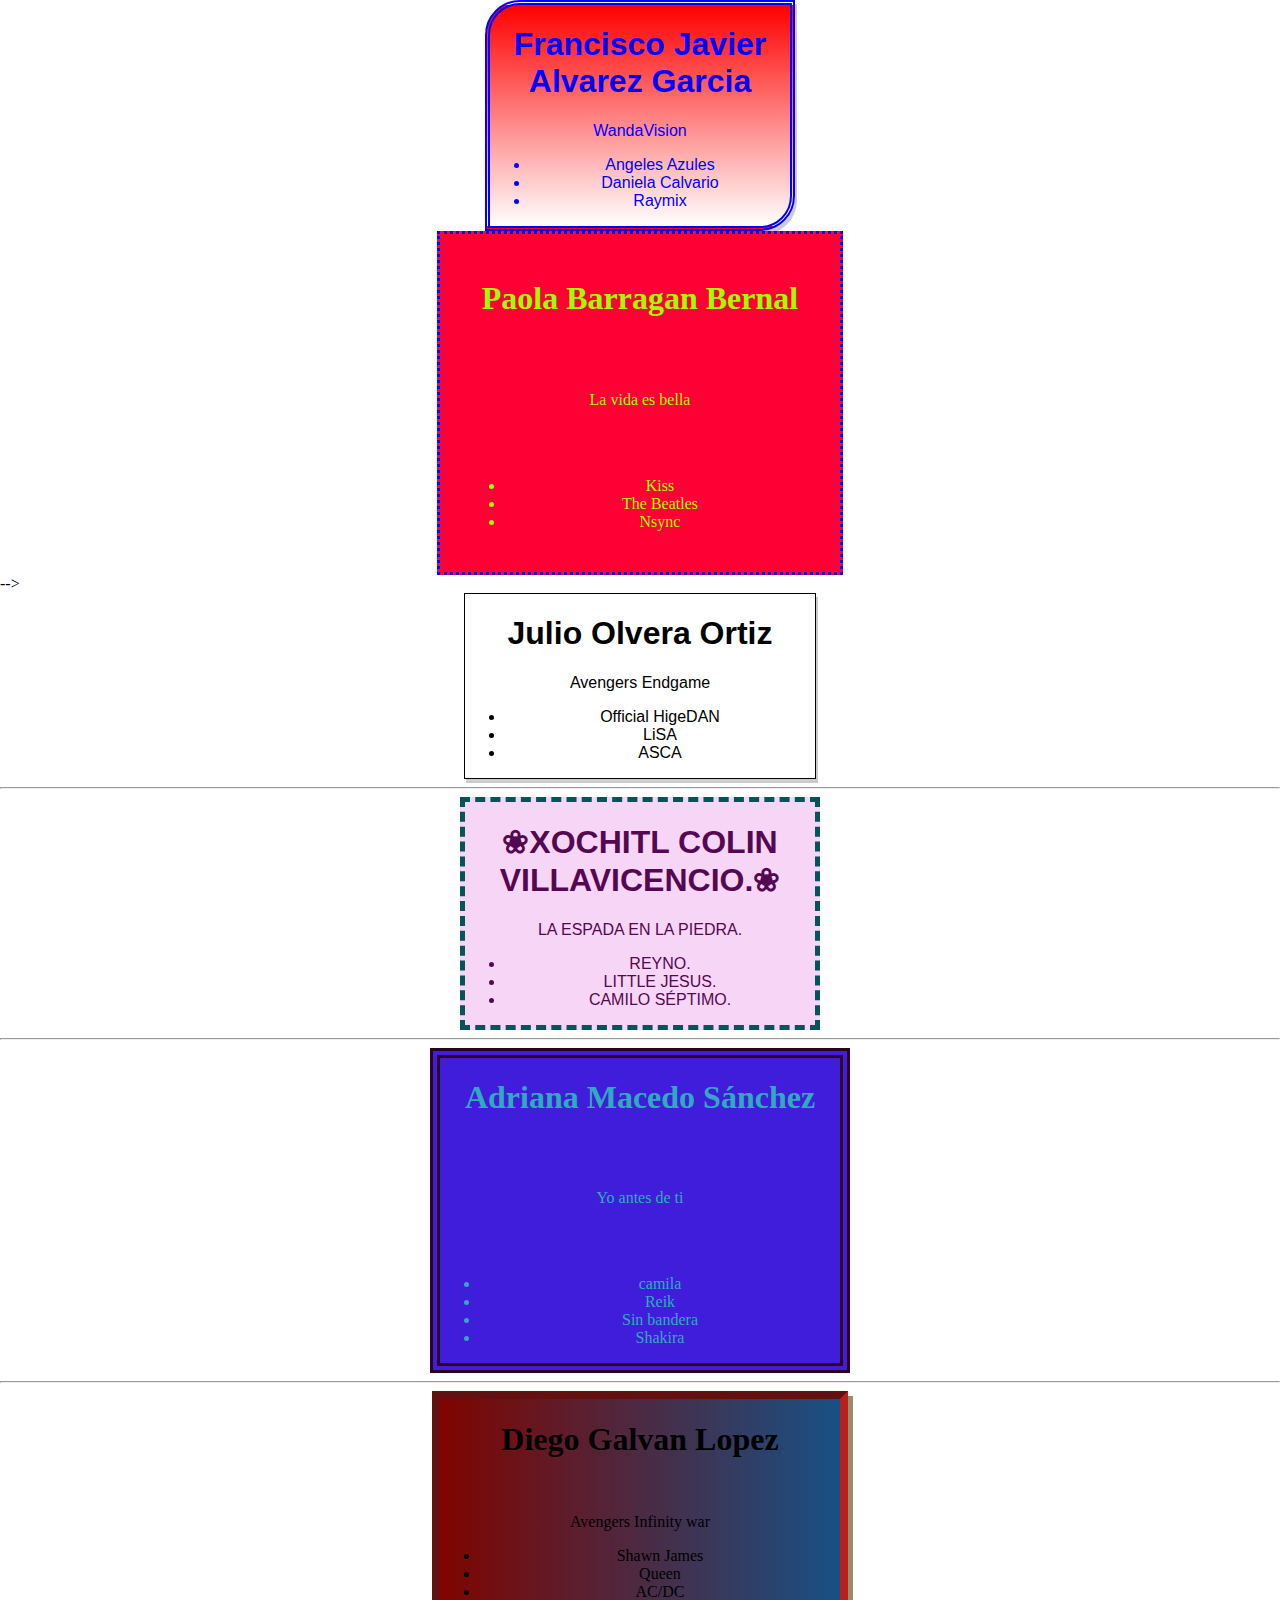
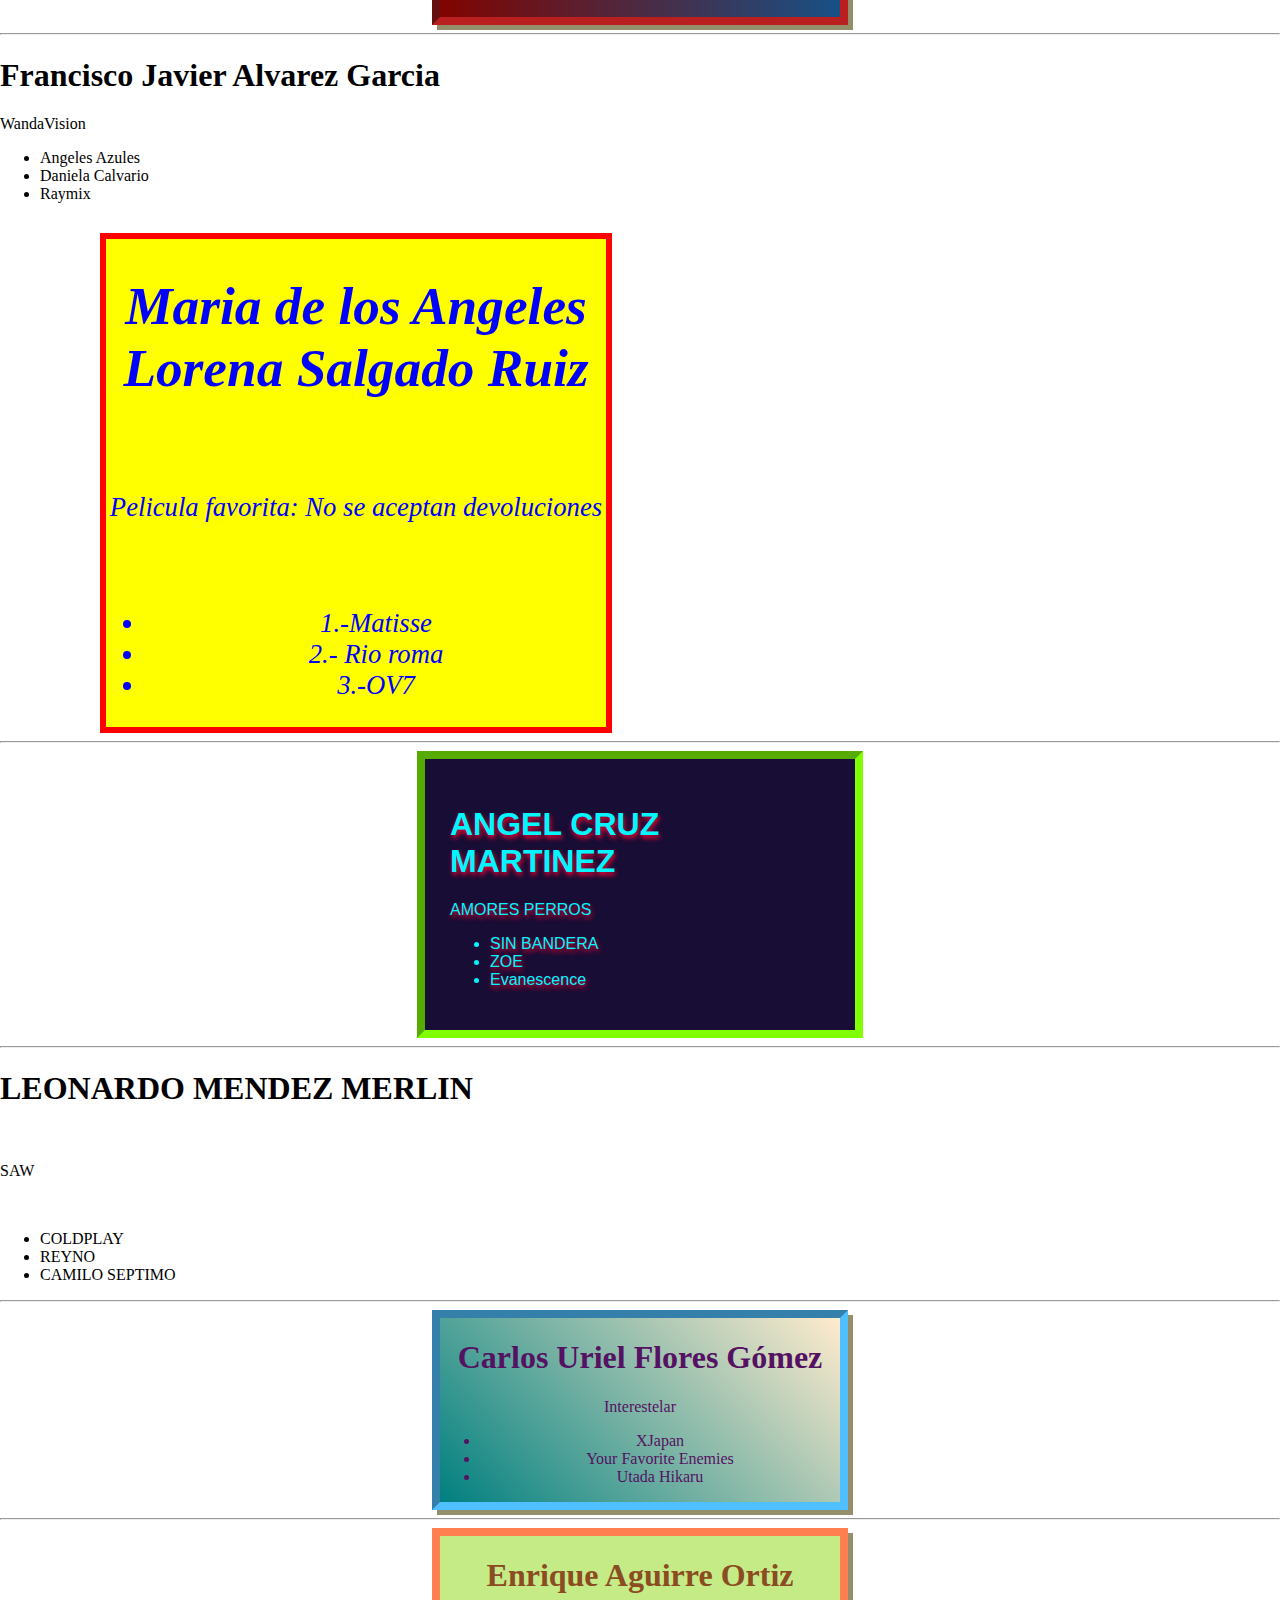
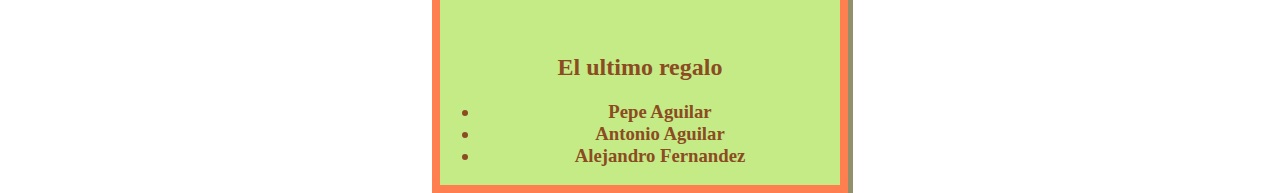
==== practica 2/index.html @ 99bdf24a ":lipstick: estilos-ficha-Adri" ====
<!DOCTYPE html>
<html lang="es">
<head>
    <meta charset="UTF-8">
    <meta http-equiv="X-UA-Compatible" content="IE=edge">
    <meta name="viewport" content="width=device-width, initial-scale=1.0">
    <link rel="stylesheet" href="estilos.css">
    <title>Practica 2 - Desarrollo SCRUM</title>
</head>
<body>
    <!-- 1. Crear una nueva rama (rama - _nombre_)
         2. En este archivo crear una estructura con:

        div
            h1 - Nombre completo
            p - película favorita
            ul > li - 3 grupos musicales favoritos
    -->
    <!-- 2. Comentar en git con el código :art:
            Usar el cilo de git / github para realizar un PR
            1. Commit a los cambios con código y descripción
            2. Regresar a la rama 'develop' y bajar cambios
            3. Cambiar a la rama con los cambios y mezclar con develop
            4. Empujar cambios
            5. PR en la página del repositorio

    -->

    <div class="Ficha-Javier">
        <h1>Francisco Javier Alvarez Garcia</h1>
        <p>WandaVision</p>
        <ul>
                <li>Angeles Azules</li>
                <li>Daniela Calvario</li>
                <li>Raymix</li>
        </ul>
    </div>

    <div class="ficha-paola">
        <h1>Paola Barragan Bernal</h1>
        <br><br>
        <p>La vida es bella</p>
        <br><br>
        <ul>
            <li>Kiss</li>
            <li>The Beatles</li>
           <li>Nsync</li>
        </ul>
    </div>
    --> 

    <div class="Ficha-julio">
        <h1>Julio Olvera Ortiz</h1>
        <p>Avengers Endgame</p>
        <ul>
            <li>Official HigeDAN</li>
            <li>LiSA</li>
            <li>ASCA</li>
        </ul>
    </div>
    <hr>

    <div class="Ficha-xoch"> 

        <h1>❀XOCHITL COLIN VILLAVICENCIO.❀</h1>
        <p>LA ESPADA EN LA PIEDRA.</p>
        <ul>
            <li>REYNO.</li>
            <li>LITTLE JESUS.</li>
            <li>CAMILO SÉPTIMO.</li>
        </ul>
    </div>
    <hr>
    <div class="Ficha-adri">
        <h1>Adriana Macedo Sánchez</h1>
        <br><br>
        <p>Yo antes de ti</p>
        <br><br>
        <ul>
            <li>camila</li>
            <li>Reik</li>
            <li>Sin bandera</li>
            <li>Shakira</li>
        </ul>
    </div>
    <hr>
    <div  class="Ficha-diego">
        <h1>Diego Galvan Lopez</h1><br>
        <p>Avengers Infinity war</p>
        <ul>
            <li>Shawn James</li>
            <li>Queen</li>
            <li>AC/DC</li>
        </ul>
    </div>
    <hr>
    <div>
        <h1>Francisco Javier Alvarez Garcia</h1>
        <p>WandaVision</p>
        <ul>
            <li>Angeles Azules</li>
            <li>Daniela Calvario</li>
            <li>Raymix</li>
        </ul>
    </div>


    <div class="Ficha-lorena">
        <h1>Maria de los Angeles Lorena Salgado Ruiz</h1>
        <br>
        <P>Pelicula favorita: No se aceptan devoluciones</P>
        <br>
        <ul>
            <li>1.-Matisse</li>
            <li>2.- Rio roma</li> 
            <li>3.-OV7</li>
            
        </ul>
    </div>
    <hr>

    <div class="Ficha-angel">
        <h1>ANGEL CRUZ MARTINEZ</h1>
        <P>AMORES PERROS</P>
        <ul>
            <li>SIN BANDERA</li>
            <li>ZOE</li>
            <li>Evanescence</li>
        </ul>
    </div>
    <hr>
    <div>
    
        <h1>LEONARDO MENDEZ MERLIN</h1>
        <BR>
        <P>SAW</P>
        <BR>
        <UL>
            <LI>COLDPLAY</LI>
            <LI>REYNO</LI>
            <LI>CAMILO SEPTIMO</LI>
        </UL>
    </div>
    <hr>

    <div class="Ficha-carlos">
        <h1>Carlos Uriel Flores Gómez</h1>
        <p>Interestelar</p>
        <ul>
            <li>XJapan</li>
            <li>Your Favorite Enemies</li>
            <li>Utada Hikaru</li>
        </ul>
    </div>
    <hr>

    <div class="Ficha-Enrique">
        <h1>Enrique Aguirre Ortiz</h1>
        <br>
        <p><h2>El ultimo regalo</h2></p>
        <ul>
           <h3> <li>Pepe Aguilar </li>
            <li>Antonio Aguilar</li>
            <li>Alejandro Fernandez</li>
            <h3>
        </ul>
    </div>
</body>
</html>
---- practica 2/estilos.css ----
/** Archivo de estilos 

    1. Bajar cambios
    2. Crear rama rama-estilos-ficha-nombre
    3.
    Crear una regla de estilos para su ficha con la siguiente convención:
        .Nombre-Ficha {
            ...
        }
        3.1 asignar su clase a su ficha
    4. Salvar sus cambios
    5. Hacer commit en Git con el código :lipstick: estilos-ficha-nombre
    6. Avisar que se hizo PR
    7. De haber conflictos, resolver los conflictos


    ** CICLO DE GIT **
    1. en rama develop bajar cambios (fetch origin)
    2. mezclar rama upstream/develop con develop
    3. Crear rama nueva
    4. Codificar mi funcion
        4.1 salvar
        4.2 probar (me auxilio de la extensión live server o abro directamente el archivo)
    5. Commit de mis cambios (usar el código especificado para la función)
    6. Volver a la rama develop y bajar cambios (pasos 1 y 2)
    7. Volver a la rama de mi función y mezclar mi rama con la rama develop (para evitar conflictos)
    8. Hacer publish branch
    9. Hacer Pull Request (solicitud de extracción)
    10. Avisar de mi PR en el grupo
    
*/

body {
    margin: 0;
    padding: 0;
}

.Ficha-julio {
    font-family: sans-serif;
    width: 350px;
    display: block;
    margin: auto;
    border: 1px solid black;
    text-align: center;
    box-shadow: 2px 4px #ccc;
}
body {
    margin: 0;
    padding: 0;
}
.Ficha-xoch {
   
    font-family: 'Century Gothic', Arial, sans-serif;
    background-color: #F7D5F6;
    width: 350px;
    display: block;
    margin: auto;
    border: #05545A 5px dashed;
    text-align: center;
    color: #540851;



} 
.Ficha-adri{
   
    font-family: Georgia, 'Times New Roman', Times, serif ;
    background-color: #401ddb;
    width: 400px;
    display: block 25px;
    margin: auto;
    border: #2c0121 10px double;
    text-align: center;
    color: #30aac0;
}
.Ficha-Enrique{
    font-family: cursive;
    background-color:rgb(197, 235, 135);
    width: 400px;
    display: block 20 px;
    margin: auto;
    border: 8px solid coral;
    text-align: center;
    color: rgb(139, 76, 34);
    box-shadow: 5px 5px rgb(146, 143, 106);
   
        
}
.Ficha-angel{
    font-family :Century Gothic, sans-serif;
    background-color:rgb(24, 13, 53);
    color:rgb(0, 247, 255);
    margin: auto;
    width: 380px;
    padding: 25px;
    border: chartreuse 8px inset;
    text-shadow: 1px 3px 5px rgb(255, 0, 53);

    
    
}
.Ficha-carlos{
    font-family: 'Times New Roman', Times, serif;
    background: linear-gradient( 45deg, #008080, #ffebcd);
    width: 400px;
    display: block 20 px;
    margin: auto;
    border: 8px inset rgb(80, 191, 255);
    text-align: center;
    color: rgb(85, 18, 99);
    box-shadow: 5px 5px rgb(146, 143, 106);
   
        
}
.ficha-paola{
    font-size: sans-serif, font-kerning;
    background-color: rgb(255, 0, 53);
    color: rgb(157, 255, 0);
    margin: auto;
    width: 350px;
    padding: 25px;
    border: blue 3px dotted;
    text-align: center;
}
.Ficha-lorena{
    font-family:times, Helvetica, sans-serif ;
    color:blue;
    width:500px;
    margin:20pz;
    display: block;
    text-align:center;
    border:6px solid red;  
    margin-left:100px;
	margin-right:30px;
	margin-top:30px;
    background-color:yellow;
	font-size:20pt; 
	font-style:italic;
}
.Ficha-Javier {
    font-family: Helvetica, cursive;
    border-radius: 35px 0px 35px 0px;
    background: linear-gradient( #FF0000, white);
    width: 300px;
    display: block;
    margin: auto;
    border: #0000FF 5px double;
    text-align: center;
    color: #0000FF;
    box-shadow: 2px 4px #ccc;
}
    
.Ficha-diego{
    font-family: Georgia, 'Times New Roman', Times, serif;
    background: linear-gradient( 90deg, #800400, #185085);
    width: 400px;
    display: block 20 px;
    margin: auto;
    border: 8px inset rgb(185, 31, 31);
    text-align: center;
    color: rgb(0, 0, 0);
    box-shadow: 5px 5px rgb(146, 143, 106);
   
        
}
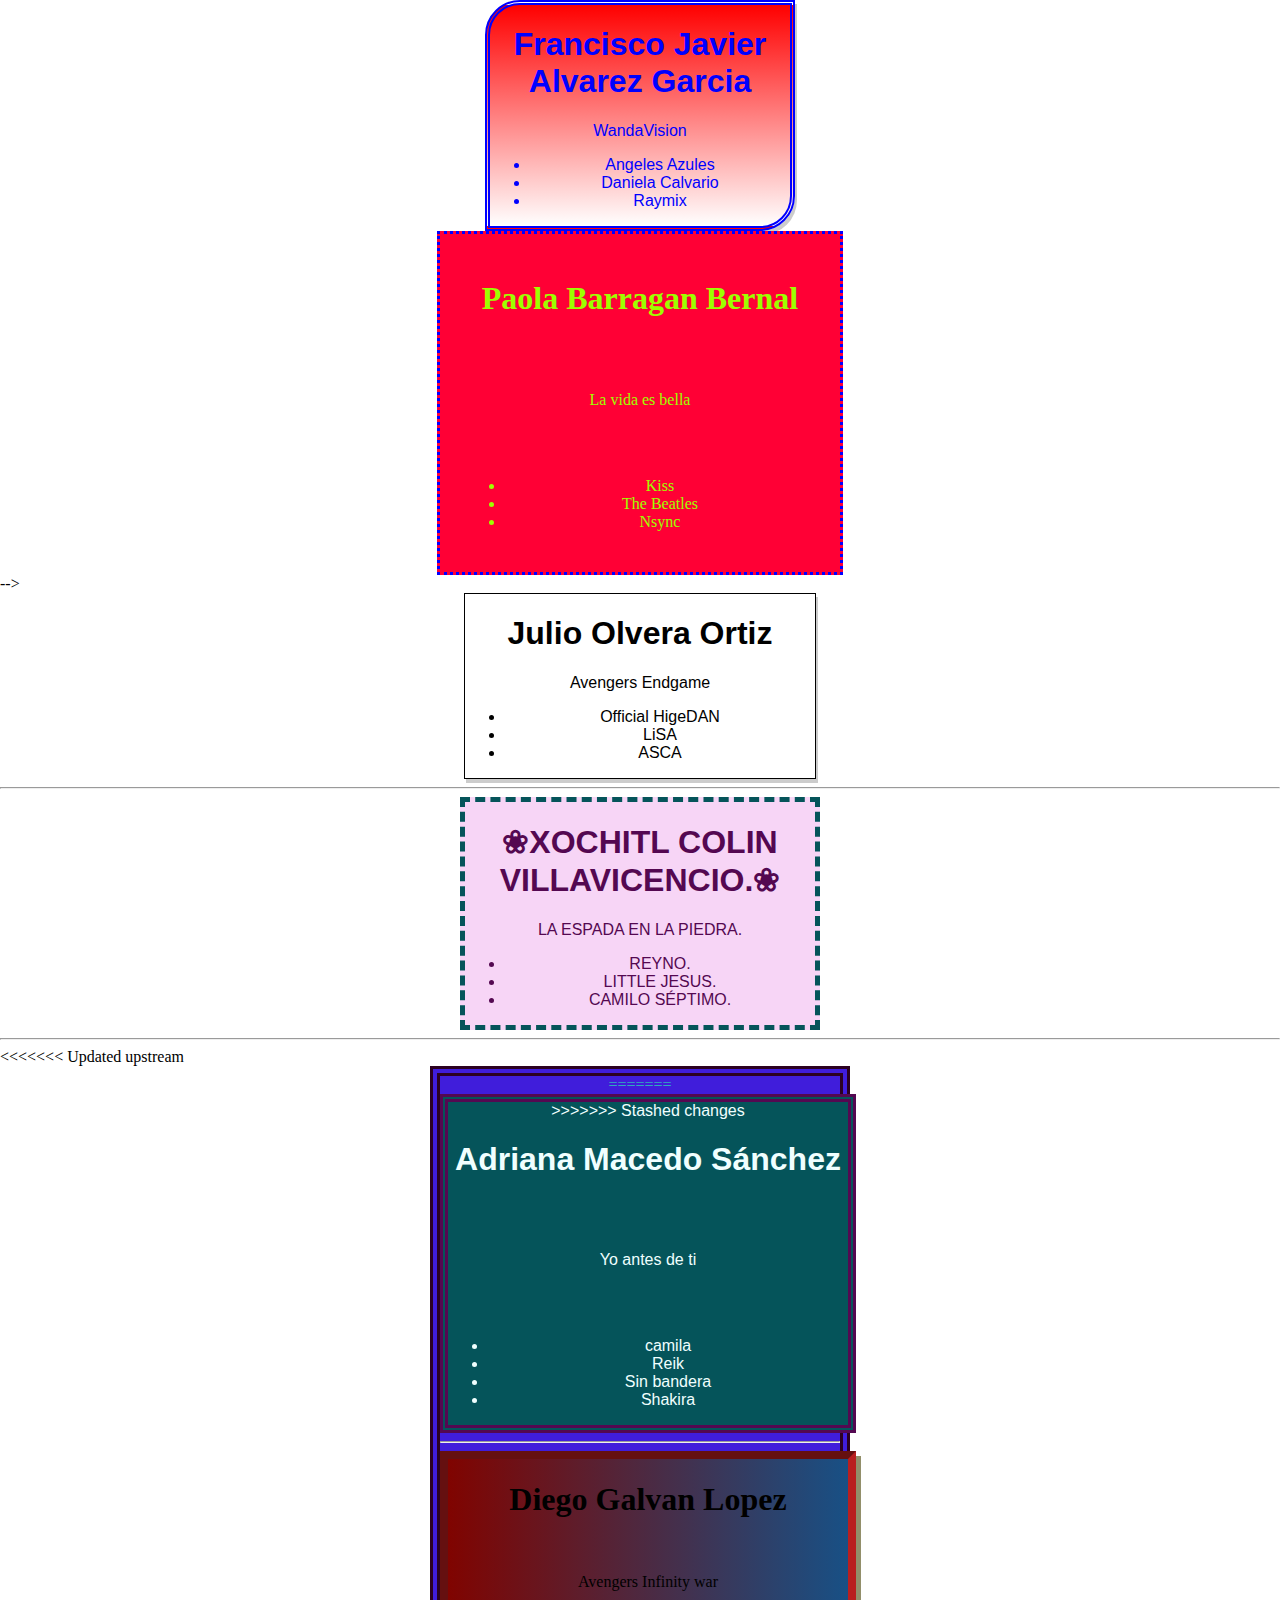
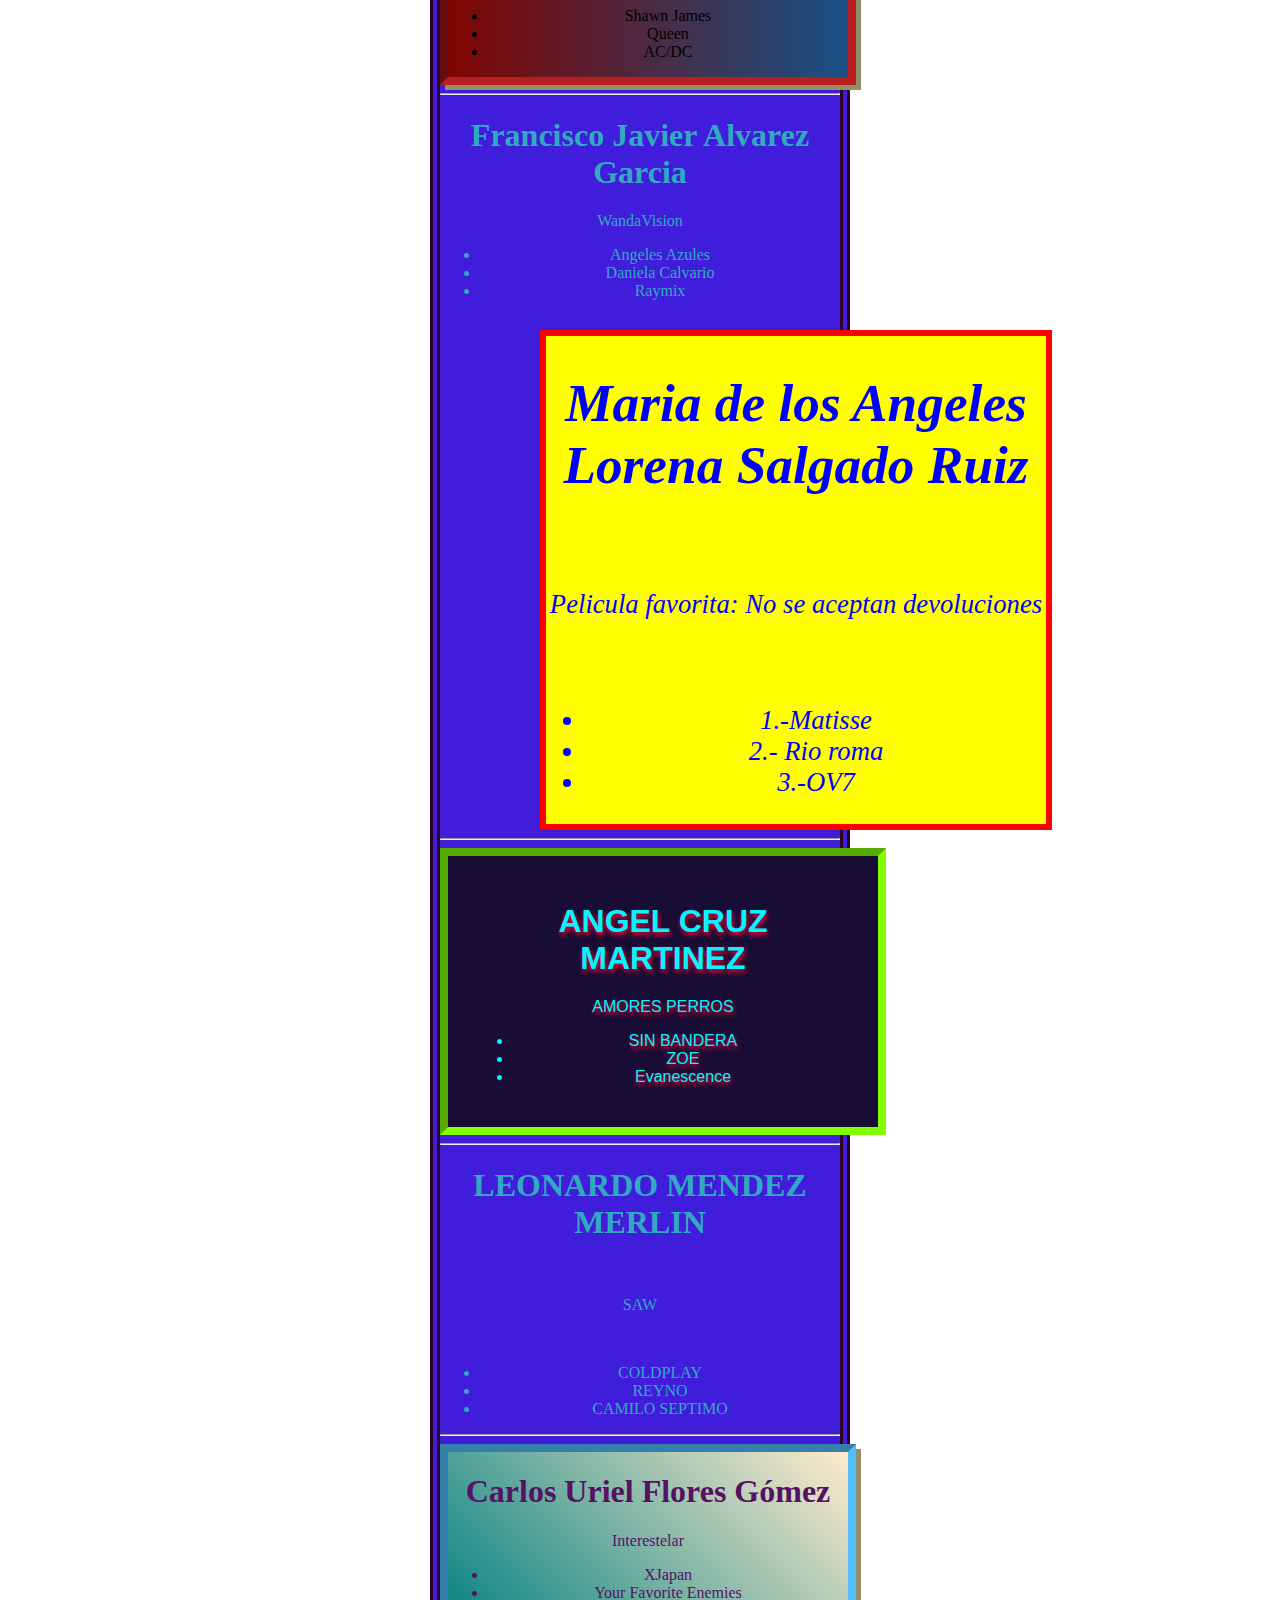
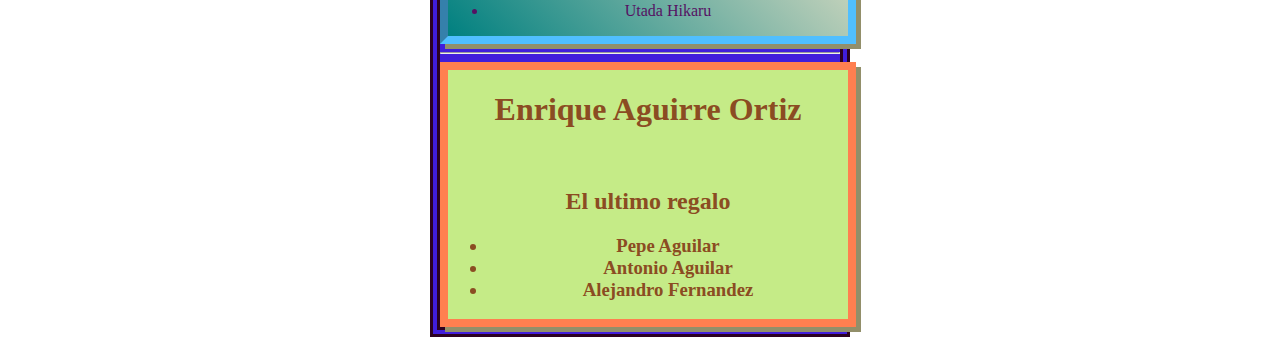
==== commit 9ccbdb36: ":lipstick: estilos_ficha_Adri" ====
--- a/practica 2/index.html
+++ b/practica 2/index.html
@@ -71,7 +71,12 @@
         </ul>
     </div>
     <hr>
+<<<<<<< Updated upstream
     <div class="Ficha-adri">
+=======
+
+    <div class="Ficha-Adri">
+>>>>>>> Stashed changes
         <h1>Adriana Macedo Sánchez</h1>
         <br><br>
         <p>Yo antes de ti</p>
--- a/practica 2/estilos.css
+++ b/practica 2/estilos.css
@@ -86,6 +86,16 @@
    
         
 }
+.Ficha-Adri{
+    font-family: Verdana, Geneva, Tahoma, sans-serif;
+    background-color: #05545A;
+    width: 400px;
+    display: block 40px;
+    margin: auto;
+    border: #540851 8px double;
+    text-align: center;
+    color: azure;
+}
 .Ficha-angel{
     font-family :Century Gothic, sans-serif;
     background-color:rgb(24, 13, 53);
